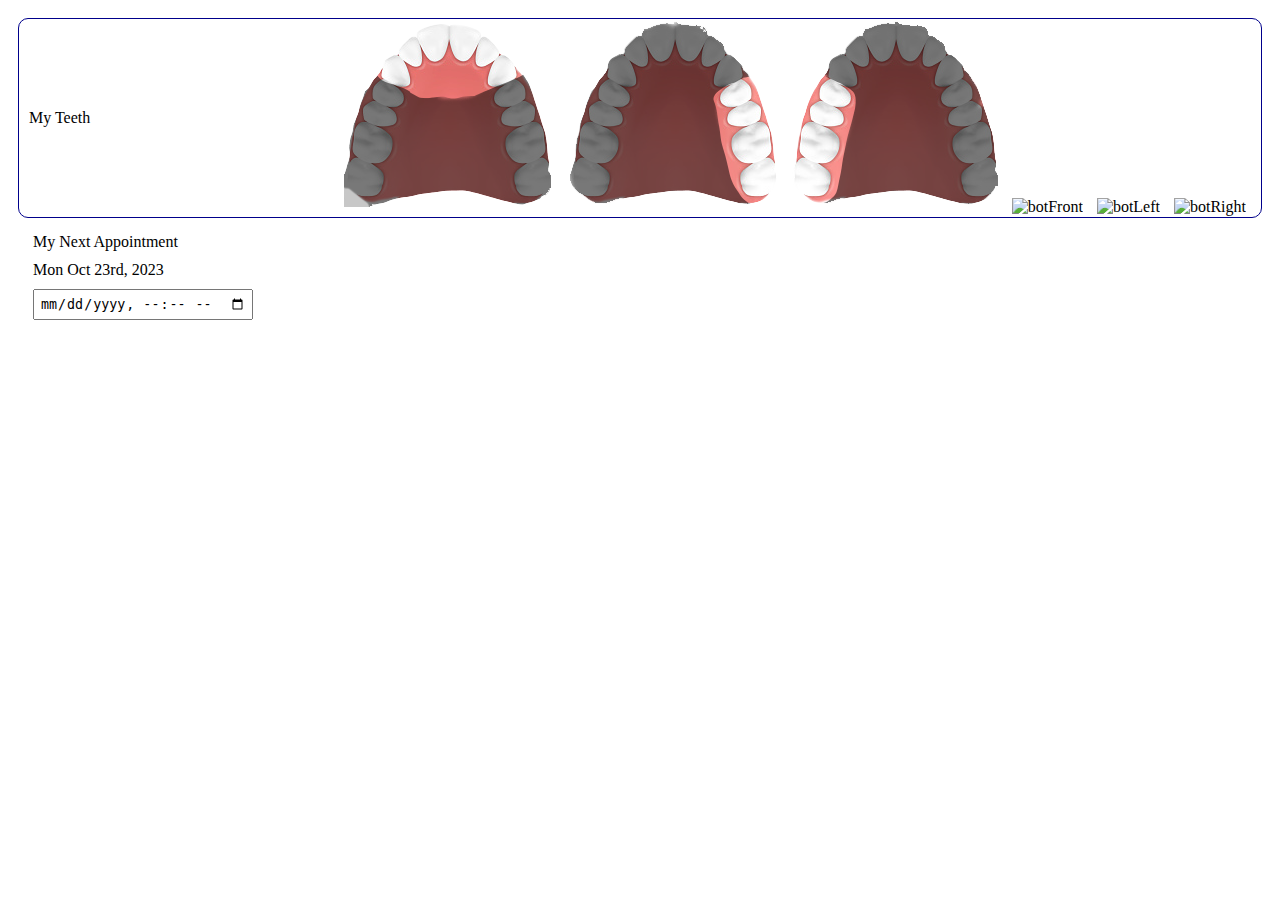
==== index.html @ c1ec2c76 "I should have updated before this." ====
<!DOCTYPE html>
<html lang="en">
  <head>
    <meta charset="UTF-8" />
    <meta name="viewport" content="width=device-width, initial-scale=1.0" />
    <link rel="stylesheet" href="./assets/style.css" />
    <title>Chris Teeth Plan</title>
  </head>
  <body>
    <header>
      <section class="title">My Teeth</section>
      <section class="nav">
        <a href="./pages/topFront.html"
          ><img src="./assets/srcpics/topFront.png" alt="topFront"
        /></a>
        <img src="./assets/srcpics/topRight.png" alt="topRight" />
        <img src="./assets/srcpics/topLeft.png" alt="topLeft" />
        <img src="" alt="botFront" />
        <img src="" alt="botLeft" />
        <img src="" alt="botRight" />
      </section>
    </header>
    <section class="main">
      <section class="card">
        <section>My Next Appointment</section>
        <section class="appoint">Mon Oct 23rd, 2023</section>
        <section class="nextUp">
          <input type="datetime-local" id="data" />
        </section>
      </section>
    </section>
    <script>
      document.addEventListener("DOMContentLoaded", function () {
        const dateTimePicker = document.getElementById("data");
        const appointmentText = document.querySelector(".appoint");

        // JavaScript function to update the appointment date and time
        function updateAppointmentDateTime() {
          // Get the selected date and time from the datetime picker
          const selectedDateTime = new Date(dateTimePicker.value);

          // Format the date and time into "Monday Oct 20th 2023 @ 2:35pm" format
          const formattedDate = selectedDateTime.toLocaleDateString("en-US", {
            weekday: "long",
            year: "numeric",
            month: "long",
            day: "numeric",
            hour: "numeric",
            minute: "numeric",
            hour12: true,
          });

          // Update the text in the "appoint" class
          appointmentText.textContent = formattedDate;

          // Save the selected date and time to local storage
          localStorage.setItem("selectedDateTime", selectedDateTime);
        }

        // Add an event listener to call the function when the date and time change
        dateTimePicker.addEventListener("change", updateAppointmentDateTime);

        // Retrieve the selected date and time from local storage when the page loads
        const storedDateTime = localStorage.getItem("selectedDateTime");
        if (storedDateTime) {
          const parsedDateTime = new Date(storedDateTime);
          const formattedDate = parsedDateTime.toLocaleDateString("en-US", {
            weekday: "long",
            year: "numeric",
            month: "long",
            day: "numeric",
            hour: "numeric",
            minute: "numeric",
            hour12: true,
          });
          appointmentText.textContent = formattedDate;
          dateTimePicker.value = storedDateTime;
        }
      });
    </script>
  </body>
</html>
---- assets/style.css ----
* {
  box-sizing: border-box;
  padding: 5px;
  text-decoration: none;
}

header {
  display: flex;
  flex-direction: row;
  border: 1px solid darkblue;
  /* background-color: lightskyblue; */
  border-radius: 10px;
  height: 200px;
  justify-content: space-between;
  align-items: center;
}

@media screen and (min-width: 0) and (max-width: 1000px) {
  body {
    background-color: white;
    display: flex;
    flex-direction: column;
    justify-content: center;
    background-image: url(./srcpics/mrsTooth.png);
    background-size: 600px;
    background-repeat: no-repeat;
    background-position: 50% 0%;
  }
  .title {
    font-family: Verdana, Geneva, Tahoma, sans-serif;
    color: darkblue;
    font-size: 20pt;
    font-weight: 600;
    width: 30%;
    text-align: center;
  }
  .nav {
    display: flex;
    flex-wrap: wrap;
    justify-content: space-between;
    opacity: 80%;
  }
  .nav img {
    height: 100px;
  }
  .main {
    width: 100%;
    display: flex;
    flex-direction: column;
    justify-content: center;
    align-items: center;
    text-align: center;
    color: white;
    font-size: 25pt;
  }
  .card {
    /* background-color: beige; */
    height: 300px;
    width: 100%;
    border: 2px solid black;
    color: black;

    border-radius: 10px;
  }
  .appoint {
    font-size: 40pt;
    color: darkgreen;
    font-weight: 600;
  }
  .nextUp {
    height: 100px;
  }
  input[type="datetime-local"] {
    width: 200px; /* Set the width as per your preference */
    height: 100px; /* Set the height as per your preference */
    font-size: 20pt;
  }
}
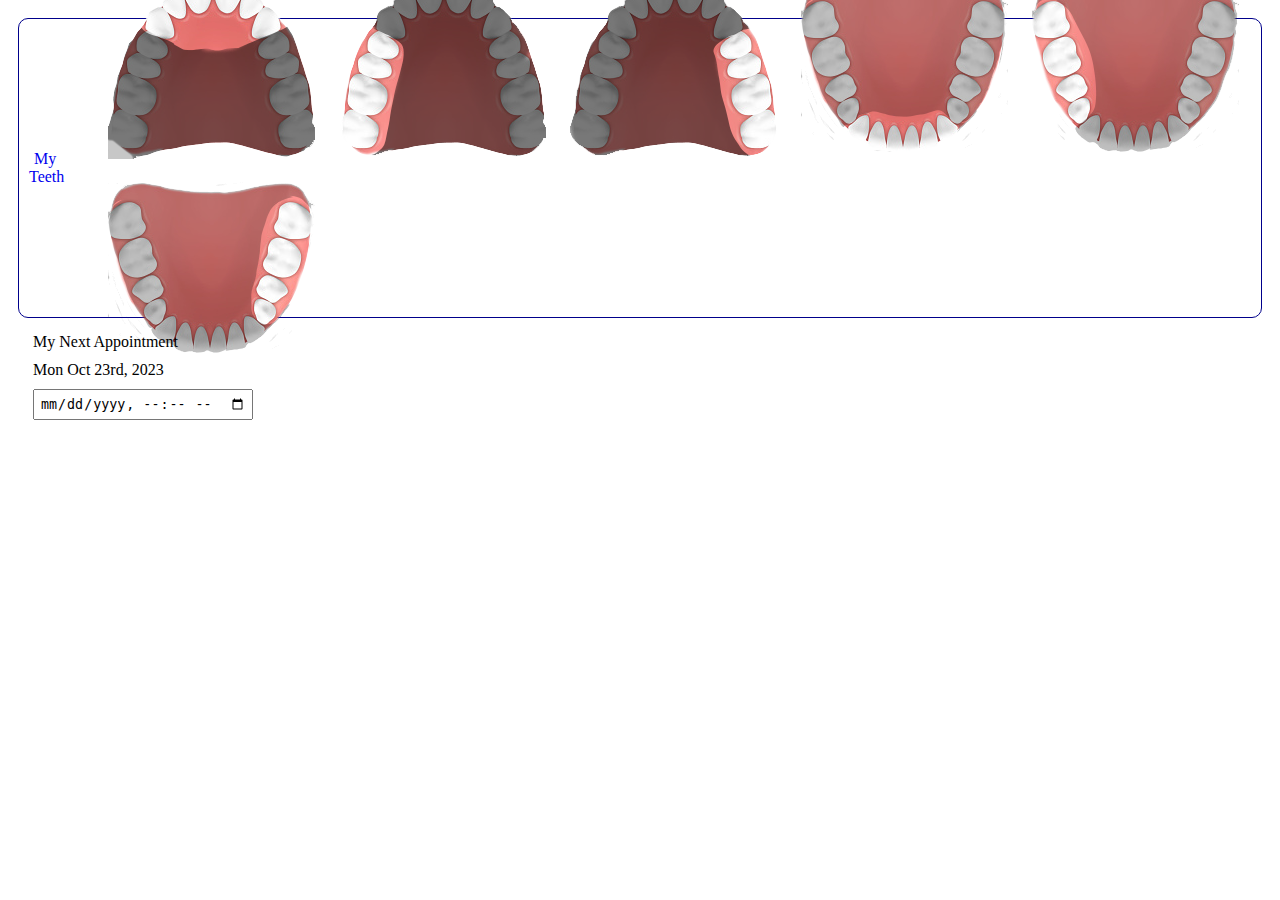
==== commit a7189f78: "created and linked all the pages so the Navbar is working" ====
--- a/index.html
+++ b/index.html
@@ -8,16 +8,26 @@
   </head>
   <body>
     <header>
-      <section class="title">My Teeth</section>
+      <section class="title"><a href="./index.html">My Teeth</a></section>
       <section class="nav">
         <a href="./pages/topFront.html"
           ><img src="./assets/srcpics/topFront.png" alt="topFront"
         /></a>
-        <img src="./assets/srcpics/topRight.png" alt="topRight" />
-        <img src="./assets/srcpics/topLeft.png" alt="topLeft" />
-        <img src="" alt="botFront" />
-        <img src="" alt="botLeft" />
-        <img src="" alt="botRight" />
+        <a href="./pages/topLeft.html"
+          ><img src="./assets/srcpics/topLeft.png" alt="topLeft"
+        /></a>
+        <a href="./pages/topRight.html"
+          ><img src="./assets/srcpics/topRight.png" alt="topRight"
+        /></a>
+        <a href="./pages/botFront.html"
+          ><img src="./assets/srcpics/botFront.png" alt="botFront"
+        /></a>
+        <a href="./pages/botLeft.html"
+          ><img src="./assets/srcpics/botLeft.png" alt="botLeft"
+        /></a>
+        <a href="./pages/botRight.html"
+          ><img src="./assets/srcpics/botRight.png" alt="botRight"
+        /></a>
       </section>
     </header>
     <section class="main">
--- a/assets/style.css
+++ b/assets/style.css
@@ -10,7 +10,7 @@
   border: 1px solid darkblue;
   /* background-color: lightskyblue; */
   border-radius: 10px;
-  height: 200px;
+  height: 300px;
   justify-content: space-between;
   align-items: center;
 }
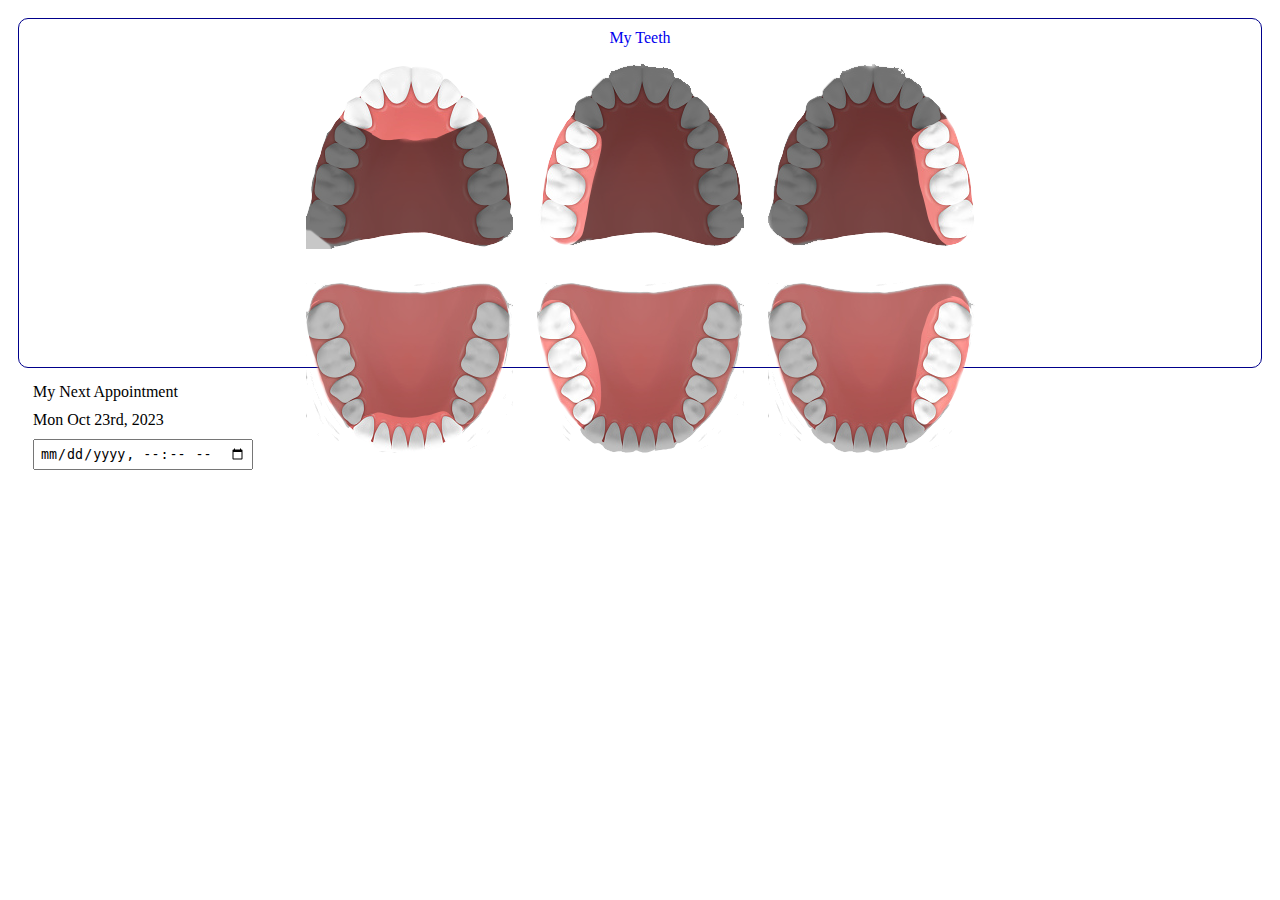
==== commit f118af27: "fixed links and formatting of the header across each page" ====
--- a/index.html
+++ b/index.html
@@ -9,7 +9,7 @@
   <body>
     <header>
       <section class="title"><a href="./index.html">My Teeth</a></section>
-      <section class="nav">
+      <section class="nav top">
         <a href="./pages/topFront.html"
           ><img src="./assets/srcpics/topFront.png" alt="topFront"
         /></a>
@@ -19,6 +19,8 @@
         <a href="./pages/topRight.html"
           ><img src="./assets/srcpics/topRight.png" alt="topRight"
         /></a>
+      </section>
+      <section class="nav bot">
         <a href="./pages/botFront.html"
           ><img src="./assets/srcpics/botFront.png" alt="botFront"
         /></a>
--- a/assets/style.css
+++ b/assets/style.css
@@ -6,11 +6,11 @@
 
 header {
   display: flex;
-  flex-direction: row;
+  flex-direction: column;
   border: 1px solid darkblue;
   /* background-color: lightskyblue; */
   border-radius: 10px;
-  height: 300px;
+  height: 350px;
   justify-content: space-between;
   align-items: center;
 }
@@ -33,9 +33,11 @@
     font-weight: 600;
     width: 30%;
     text-align: center;
+    border: 2px solid darkblue;
   }
-  .nav {
+  .top {
     display: flex;
+    flex-direction: row;
     flex-wrap: wrap;
     justify-content: space-between;
     opacity: 80%;
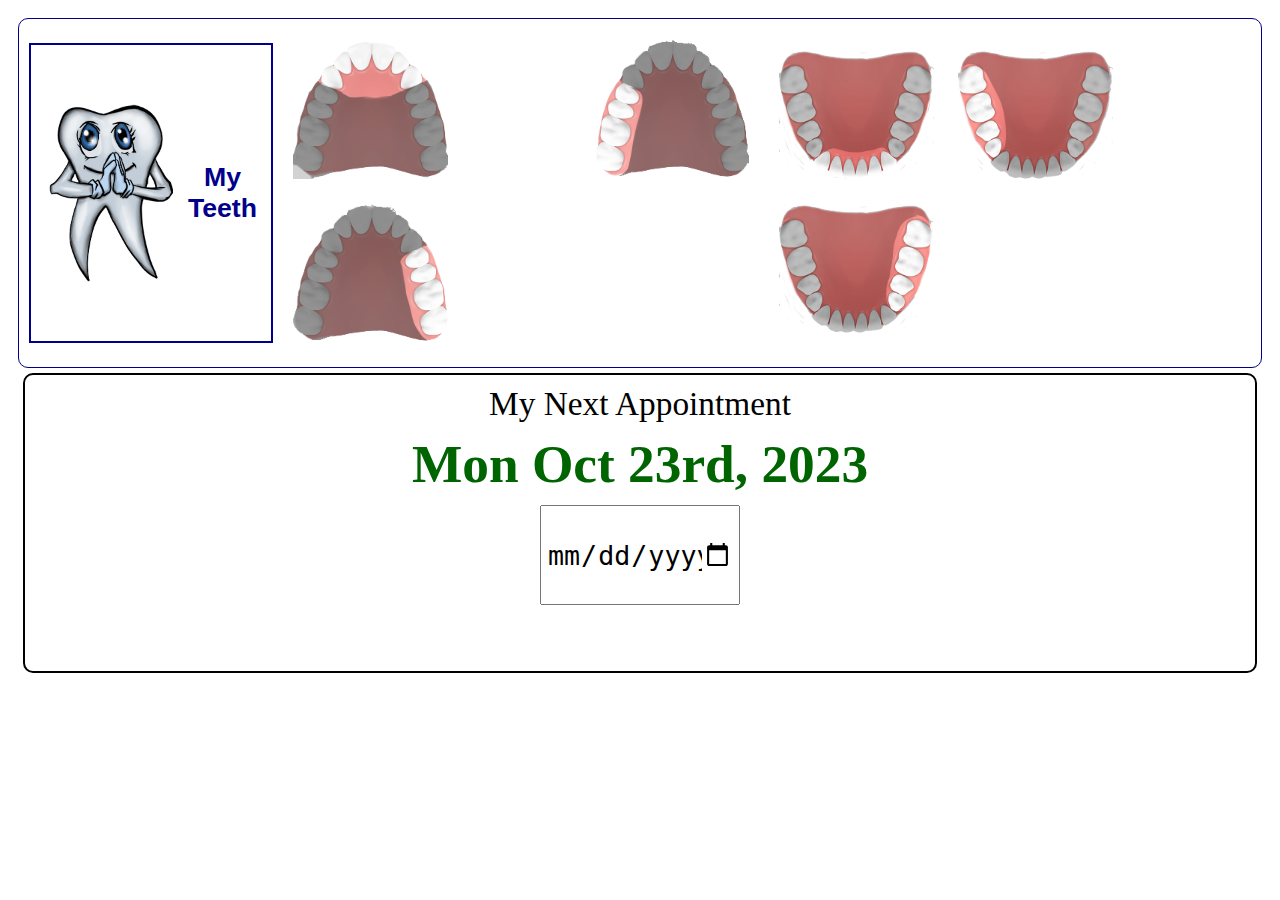
==== commit c35295dd: "there is a lot here" ====
--- a/index.html
+++ b/index.html
@@ -8,7 +8,12 @@
   </head>
   <body>
     <header>
-      <section class="title"><a href="./index.html">My Teeth</a></section>
+      <section class="title">
+        <a href="./index.html"
+          ><img src="./assets/srcpics/mrsTooth2.png" alt="pic of mrs tooth" />
+          My Teeth</a
+        >
+      </section>
       <section class="nav top">
         <a href="./pages/topFront.html"
           ><img src="./assets/srcpics/topFront.png" alt="topFront"
--- a/assets/style.css
+++ b/assets/style.css
@@ -4,36 +4,42 @@
   text-decoration: none;
 }
 
-header {
-  display: flex;
-  flex-direction: column;
-  border: 1px solid darkblue;
-  /* background-color: lightskyblue; */
-  border-radius: 10px;
-  height: 350px;
-  justify-content: space-between;
-  align-items: center;
-}
-
-@media screen and (min-width: 0) and (max-width: 1000px) {
+@media screen and (min-width: 0) and (max-width: 499px) {
   body {
     background-color: white;
     display: flex;
     flex-direction: column;
     justify-content: center;
-    background-image: url(./srcpics/mrsTooth.png);
+    /* background-image: url(./srcpics/mrsTooth.png);
     background-size: 600px;
     background-repeat: no-repeat;
-    background-position: 50% 0%;
-  }
-  .title {
+    background-position: 50% 0%; */
+  }
+  header {
+    display: flex;
+    flex-direction: column;
+    border: 1px solid darkblue;
+    /* background-color: lightskyblue; */
+    border-radius: 10px;
+    height: 350px;
+    justify-content: space-between;
+    align-items: center;
+  }
+  .title a {
     font-family: Verdana, Geneva, Tahoma, sans-serif;
     color: darkblue;
     font-size: 20pt;
     font-weight: 600;
-    width: 30%;
+    width: 100%;
     text-align: center;
     border: 2px solid darkblue;
+    display: flex;
+    flex-direction: row;
+    justify-content: center;
+    align-items: center;
+  }
+  .title img {
+    height: 100px;
   }
   .top {
     display: flex;
@@ -42,6 +48,117 @@
     justify-content: space-between;
     opacity: 80%;
   }
+  .nav img {
+    height: 80px;
+    padding: 10px;
+  }
+  .main {
+    width: 100%;
+    display: flex;
+    flex-direction: column;
+    justify-content: center;
+    align-items: center;
+    text-align: center;
+    color: white;
+    font-size: 25pt;
+  }
+  .card {
+    /* background-color: beige; */
+    height: 400px;
+    width: 100%;
+    border: 2px solid black;
+    color: black;
+
+    border-radius: 10px;
+  }
+  .toothCard {
+    border: 1px solid black;
+    border-radius: 5px;
+  }
+  .toothTitle {
+    font-size: 20pt;
+    display: flex;
+    justify-content: center;
+    align-items: center;
+    border: 1px solid black;
+    height: 50px;
+  }
+  .descript {
+    display: flex;
+    flex-direction: row;
+  }
+  .descript img {
+    height: 200px;
+  }
+  /* This if the form control section */
+  .TLMolar18 {
+    display: none;
+    text-align: center;
+    font-size: 20pt;
+  }
+  #TLMolarDesc18 {
+    height: 300px;
+  }
+  .appoint {
+    font-size: 40pt;
+    color: darkgreen;
+    font-weight: 600;
+  }
+  .nextUp {
+    height: 100px;
+  }
+  input[type="datetime-local"] {
+    width: 200px; /* Set the width as per your preference */
+    height: 100px; /* Set the height as per your preference */
+    font-size: 20pt;
+  }
+}
+
+@media screen and (min-width: 500px) and (max-width: 1000px) {
+  body {
+    background-color: white;
+    display: flex;
+    flex-direction: column;
+    justify-content: center;
+    /* background-image: url(./srcpics/mrsTooth.png);
+    background-size: 600px;
+    background-repeat: no-repeat;
+    background-position: 50% 0%; */
+  }
+  header {
+    display: flex;
+    flex-direction: column;
+    border: 1px solid darkblue;
+    /* background-color: lightskyblue; */
+    border-radius: 10px;
+    height: 350px;
+    justify-content: space-between;
+    align-items: center;
+  }
+  .title a {
+    font-family: Verdana, Geneva, Tahoma, sans-serif;
+    color: darkblue;
+    font-size: 20pt;
+    font-weight: 600;
+    width: 100%;
+    text-align: center;
+    border: 2px solid darkblue;
+    display: flex;
+    justify-content: space-between;
+    align-items: center;
+    height: 100px;
+  }
+  .title img {
+    height: 100px;
+  }
+  .top {
+    display: flex;
+    flex-direction: row;
+    flex-wrap: wrap;
+    justify-content: space-between;
+    opacity: 80%;
+  }
+
   .nav img {
     height: 100px;
   }
@@ -64,6 +181,26 @@
 
     border-radius: 10px;
   }
+  .toothCard {
+    border: 1px solid black;
+    border-radius: 5px;
+  }
+  .toothTitle {
+    font-size: 20pt;
+    display: flex;
+    justify-content: center;
+    align-items: center;
+    border: 1px solid black;
+    height: 50px;
+  }
+  .descript {
+    display: flex;
+    flex-direction: row;
+    font-size: 20pt;
+  }
+  .descript img {
+    height: 200px;
+  }
   .appoint {
     font-size: 40pt;
     color: darkgreen;
@@ -78,3 +215,104 @@
     font-size: 20pt;
   }
 }
+
+@media screen and (min-width: 1001px) {
+  body {
+    background-color: white;
+    display: flex;
+    flex-direction: column;
+    justify-content: center;
+    /* background-image: url(./srcpics/mrsTooth.png);
+      background-size: 600px;
+      background-repeat: no-repeat;
+      background-position: 50% 0%; */
+  }
+  header {
+    display: flex;
+    flex-direction: row;
+    border: 1px solid darkblue;
+    /* background-color: lightskyblue; */
+    border-radius: 10px;
+    height: 350px;
+    justify-content: space-between;
+    align-items: center;
+  }
+  .title a {
+    font-family: Verdana, Geneva, Tahoma, sans-serif;
+    color: darkblue;
+    font-size: 20pt;
+    font-weight: 600;
+    width: 100%;
+    text-align: center;
+    border: 2px solid darkblue;
+    display: flex;
+    justify-content: center;
+    align-items: center;
+    height: 300px;
+  }
+  .title img {
+    height: 200px;
+  }
+  .top {
+    display: flex;
+    flex-direction: row;
+    flex-wrap: wrap;
+    justify-content: space-between;
+    opacity: 80%;
+  }
+  .nav img {
+    height: 150px;
+  }
+  .main {
+    width: 100%;
+    display: flex;
+    flex-direction: column;
+    justify-content: center;
+    align-items: center;
+    text-align: center;
+    color: white;
+    font-size: 25pt;
+  }
+  .card {
+    /* background-color: beige; */
+    height: 300px;
+    width: 100%;
+    border: 2px solid black;
+    color: black;
+
+    border-radius: 10px;
+  }
+  .toothCard {
+    border: 1px solid black;
+    border-radius: 5px;
+  }
+  .toothTitle {
+    font-size: 20pt;
+    display: flex;
+    justify-content: center;
+    align-items: center;
+    border: 1px solid black;
+    height: 50px;
+  }
+  .descript {
+    display: flex;
+    flex-direction: row;
+    font-size: 20pt;
+  }
+  .descript img {
+    height: 200px;
+  }
+  .appoint {
+    font-size: 40pt;
+    color: darkgreen;
+    font-weight: 600;
+  }
+  .nextUp {
+    height: 100px;
+  }
+  input[type="datetime-local"] {
+    width: 200px; /* Set the width as per your preference */
+    height: 100px; /* Set the height as per your preference */
+    font-size: 20pt;
+  }
+}
